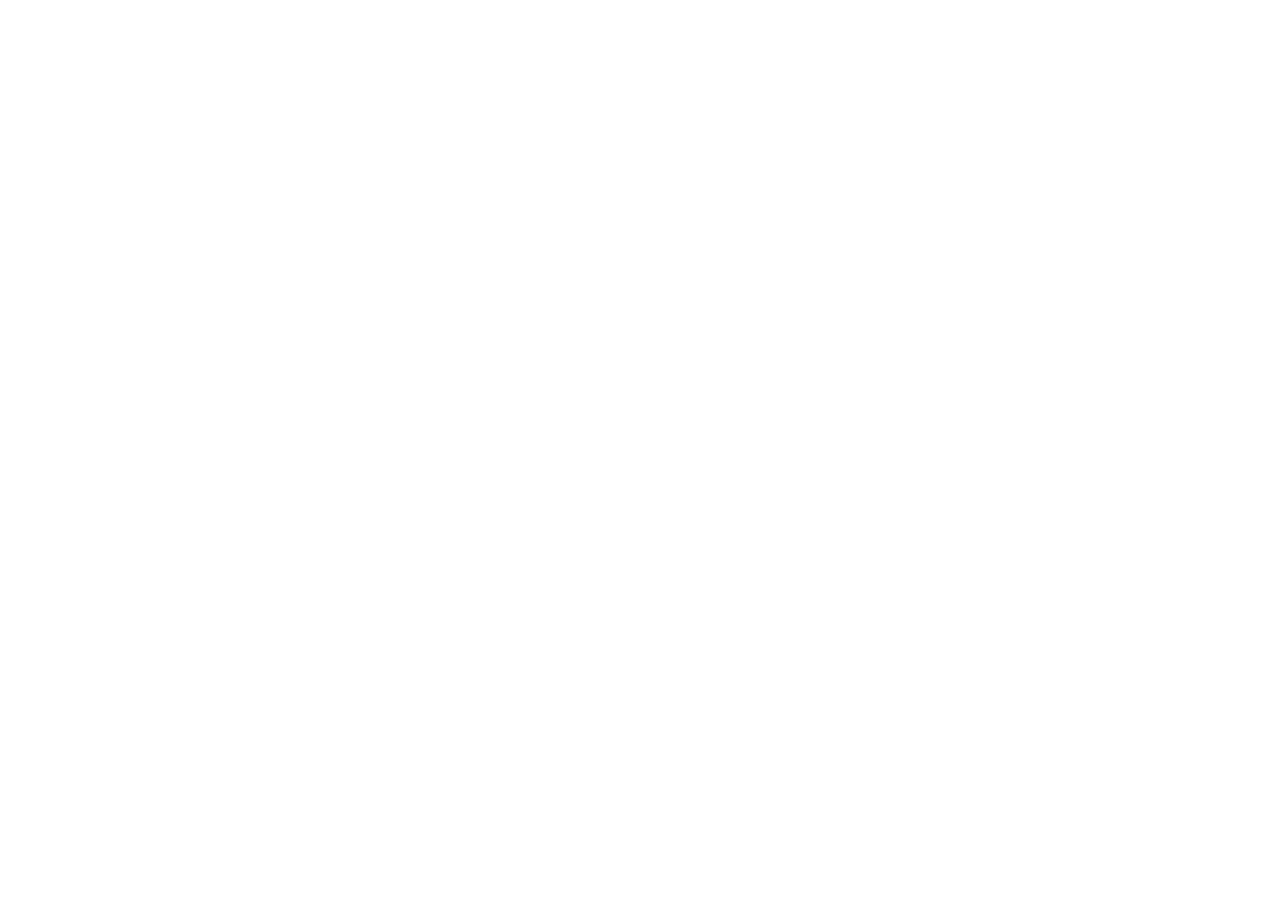
==== start-folder/index.html @ 96177452 "test" ====
<!DOCTYPE html>
<html lang="ja">
<head>
    <meta charset="UTF-8">
    <meta name="viewport" content="width=device-width, initial-scale=1.0">
    <title>Document</title>
</head>
<body>
    
</body>
</html>
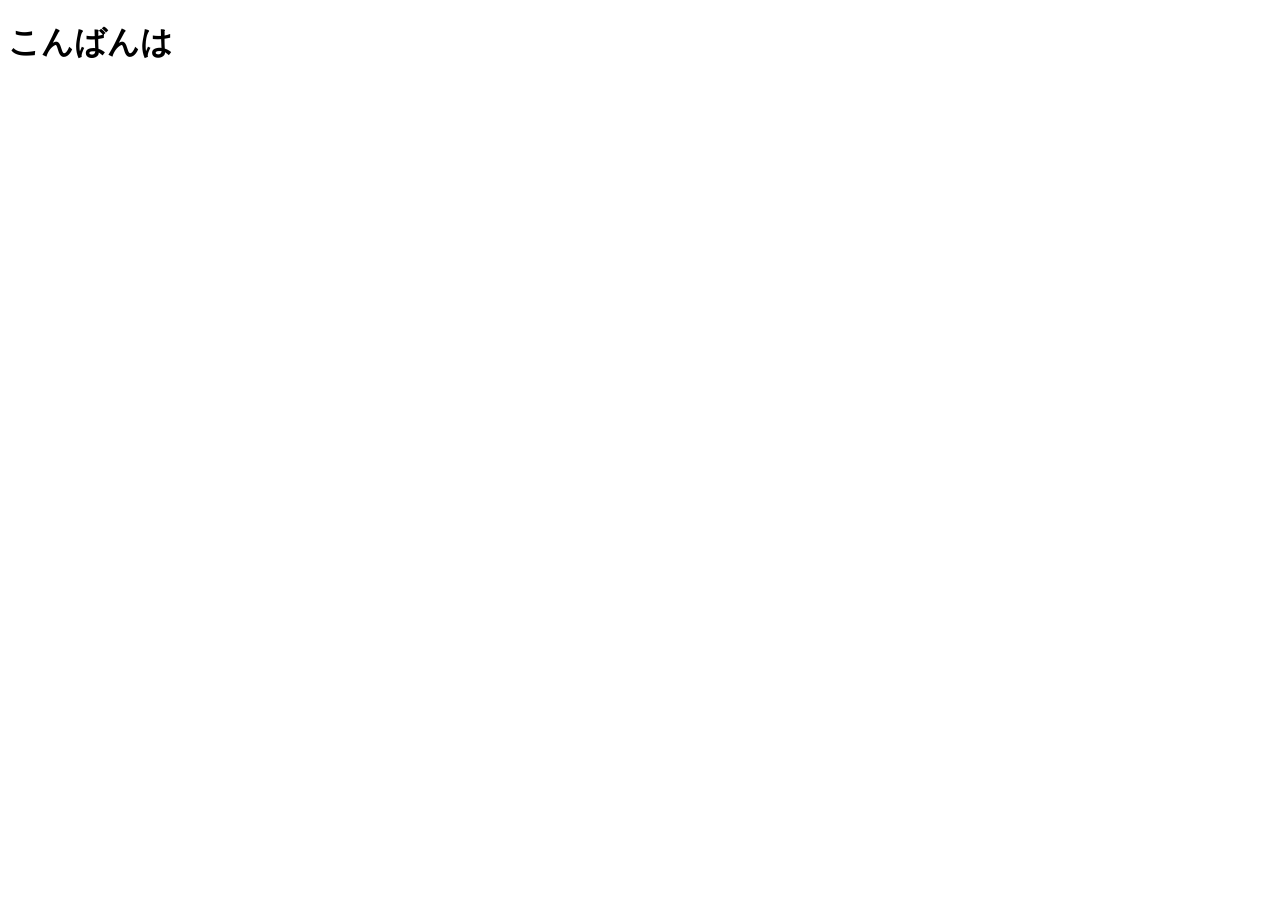
==== commit b667b745: "こんばんは" ====
--- a/start-folder/index.html
+++ b/start-folder/index.html
@@ -6,6 +6,6 @@
     <title>Document</title>
 </head>
 <body>
-    
+<h1>こんばんは</h1>
 </body>
 </html>
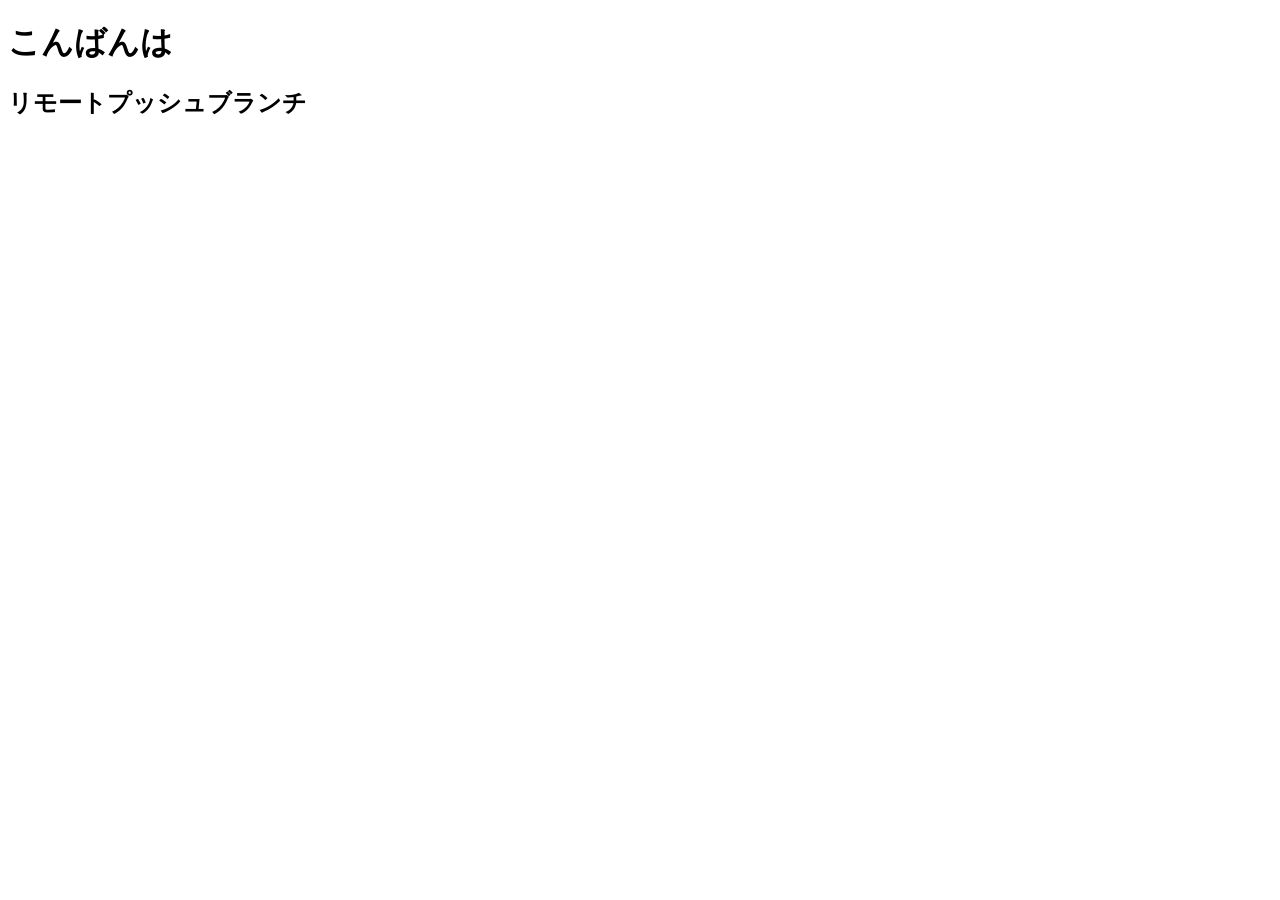
==== commit 129a1e72: "ブランチプッシュ" ====
--- a/start-folder/index.html
+++ b/start-folder/index.html
@@ -7,5 +7,6 @@
 </head>
 <body>
 <h1>こんばんは</h1>
+<h2>リモートプッシュブランチ</h2>
 </body>
 </html>
